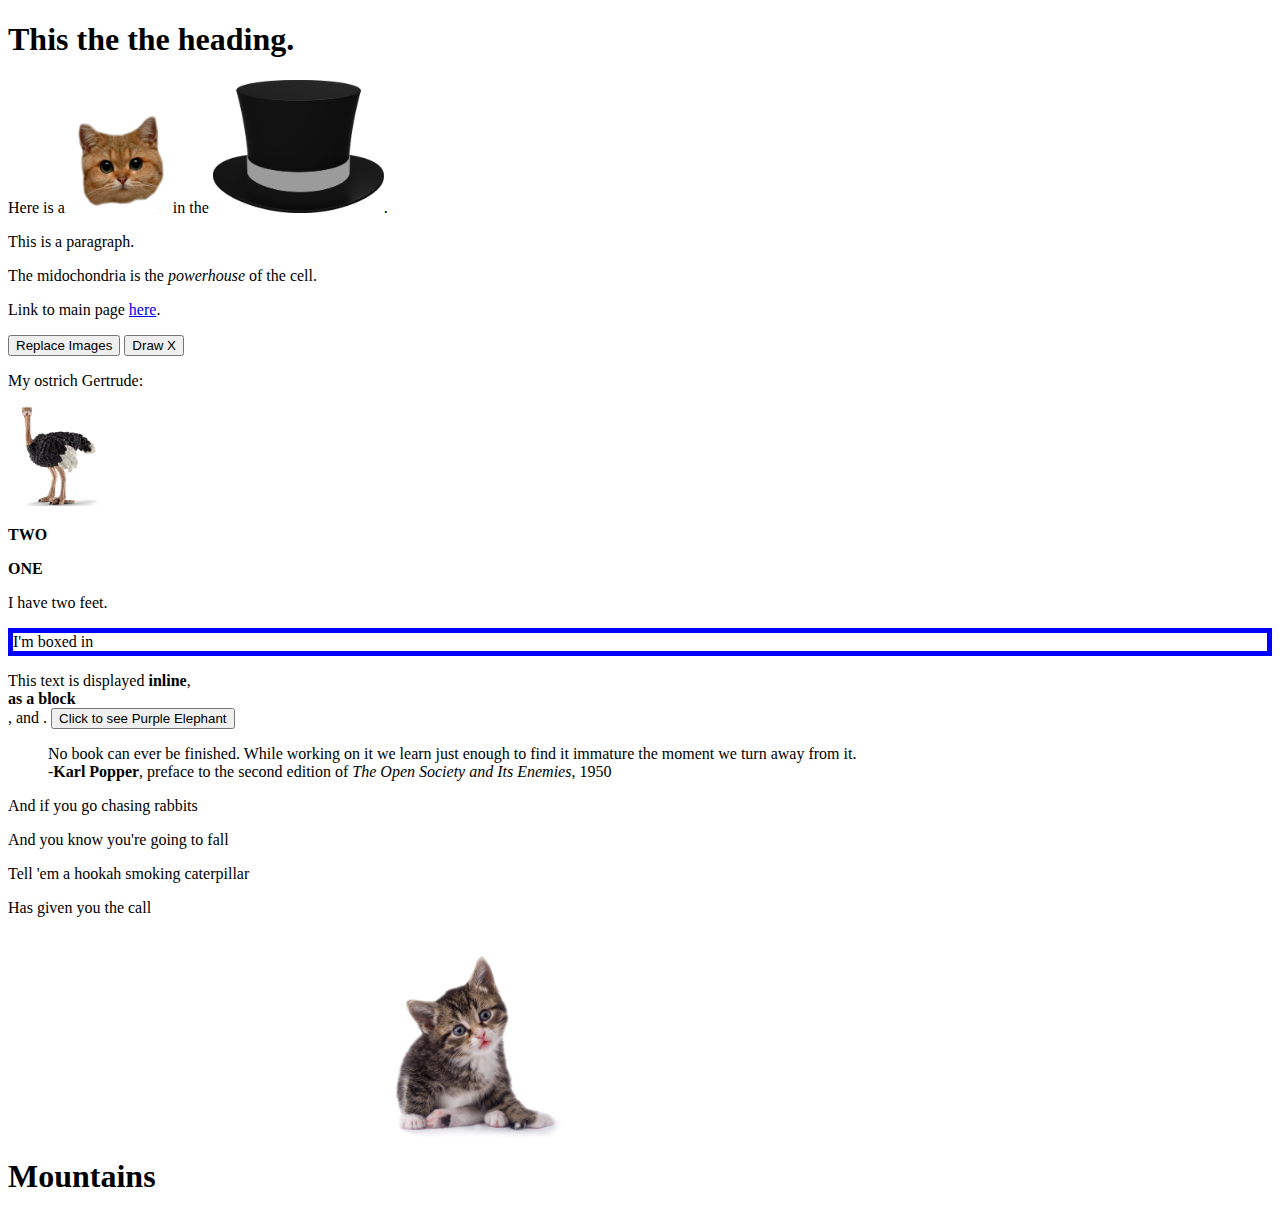
==== ch14/sub1.html @ 20107054 "Work on chapter 14" ====
<!-- Test page for learning DOM-->
<!DOCTYPE html>
<html>
    <head>
    <meta charset="UTF-8">
    <title>DOM practice Page! OwO</title>
    <style>
        #elephant{
            color:fuchsia;
            background:goldenrod;
            font-style: italic;
            font-size: 15pt;
            display: none;
        }

    </style>
    </head>

    <body>
        <!--Page Structure-->
        <h1>This the the heading.</h1>
        <p>This is a paragraph.</p>
        <p>The midochondria is the <em>powerhouse</em> of the cell.</p>
        <p>Here is a <img src="images\cat.png" width="100" height="100" alt="cat"> in the <img src="images\hat.png" width="171" height="133" alt="hat">.</p>
        <p>Link to main page <a href="C:\Programming Files\JavaScript\eloquentJavaScript\index.html">here</a>.</p>
        <button onclick="replaceImages()">Replace Images</button>
        <button onclick="drawXs()">Draw X</button>
        

        <p>My ostrich Gertrude:</p>
        <p><img id="gertrude" src="images\ostrich.png" width="100" height="100" alt="gertrude"></p>

        <p><strong>ONE</strong></p>
        <p><strong>TWO</strong></p>
        <p><strong>THREE</strong></p>

        <p data-classified="secret">The launch code is 0000000.</p>
        <p data-classified="unclassified">I have two feet.</p>

        <p style ="border: 5px solid blue">
            I'm boxed in
        </p>

        <p><span id="one"></span></p>
        <p><span id="two"></span></p>

        This text is displayed <strong>inline</strong>,
        <strong style="display: block"> as a block</strong>, and
        <strong style="display: none"> not at all</strong>. <!--allows us to hide elements-->


        <img id="elephant" src="images\purple_elephant.png" width="200" height="200" alt="purple elephant">
        <button onclick="showElephant()">Click to see Purple Elephant</button>


        <blockquote id="quote">
            No book can ever be finished. While working on it we learn
            just enough to find it immature the moment we turn away
            from it.
        </blockquote>

        <p>And if you go chasing
            <span class="animal">rabbits</span></p>
        <p>And you know you're going to fall</p>
        <p>Tell 'em a <span class="character">hookah smoking
            <span class="animal">caterpillar</span></span></p>
        <p>Has given you the call</p>

        <p style="text-align: center">
            <img id="animated_cat" src="images/small_cat.png" style="position: relative" width="200" height="200">
        </p>

        <!--Exercise 1-->
        <h1>Mountains</h1>

        <div id="mountains"></div>
        <!--End Exercise 1-->


        <!-- / Page Structure-->
        <!-- Script Section-->
        <script>
            function talksabout(node, string) {
                if (node.nodeType == Node.ELEMENT_NODE) {
                    for (let i = 0; i < node.childNodes.length; i++) {
                        if (talksabout(node.childNodes[i], string)) {
                            return true;
                        }
                    }
                    return false;
                } else if (node.nodeType == Node.TEXT_NODE) {
                    return node.nodeValue.indexOf(string) > -1;
                }
            }
            console.log(talksabout(document.body, "cell"));
            //true

            let link = document.body.getElementsByTagName("a")[0];
            console.log(link.href);

            let ostrich = document.getElementById("gertrude");
            console.log(ostrich.src)
            
            let paragraphs = document.body.getElementsByTagName("p");
            document.body.insertBefore(paragraphs[2], paragraphs[0]); // swaps positions
            document.body.replaceChild(paragraphs[6], paragraphs[8]); // deletes original

            function replaceImages() {
                let images = document.body.getElementsByTagName("img");
                for (let i = images.length - 1; i >= 0; i--){
                    let image = images[i];
                    if (image.alt) {
                        let text = document.createTextNode(image.alt);
                        image.parentNode.replaceChild(text, image);
                    }
                }
            }

            //converting from a live list to a solid list
            let arrayish = {0: "one", 1: "two", length: 2};
            let array = Array.from(arrayish);
            console.log(array.map(s => s.toUpperCase()));

            // create a new element node
            // type = type of node
            // ...children = child nodes to the main node
            function elt(type, ...children) {
                let node = document.createElement(type);
                for (let child of children) {
                    if (typeof child != "string") node.appendChild(child);
                    else node.appendChild(document.createTextNode(child));
                }
                return node;
            }

            // example of elt
            document.getElementById("quote").appendChild(
                elt("footer", "-",
                elt("strong", "Karl Popper"),
                ", preface to the second edition of ",
                elt("em", "The Open Society and Its Enemies"),
                ", 1950"));

            // giving elements an attribute name allows
            // us to remove elements
            let paras = document.body.getElementsByTagName("p");
            for (let para of Array.from(paras)){
                if (para.getAttribute("data-classified") == "secret") {
                    para.remove();
                }
            }

            let para = document.body.getElementsByTagName("p")[9];
            console.log("clientHeight: ", para.clientHeight); //side of the space inside the element in px
            console.log("offsetHeight: ", para.offsetHeight); //space the element takes up in px
            console.log(para.getBoundingClientRect()) // displays element position
                                                      // {bottom, height, left, right, top, width, x, y} 
                                                      // relative to the the top left of the screen
            console.log("pageXOffset: ", pageXOffset);
            console.log("pageYOffset: ", pageYOffset);

            function time(name, action) {
             let start = Date.now(); // Current time in milliseconds
             action();
             console.log(name, "took", Date.now() - start, "ms");       
            }

            function drawXs(){
                time("native", () => {
                    let target = document.getElementById("one");
                    while (target.offsetWidth < 2000) {
                        target.appendChild(document.createTextNode("X"));
                    }
                });
                // naive took 32 ms

                time("clever", function() {
                    let target = document.getElementById("two");
                    target.appendChild(document.createTextNode("XXXXX"));
                    let total = Math.ceil(2000 / (target.offsetWidth / 5));
                    target.firstChild.nodeValue = "X".repeat(total);
                });
            }

            //Example of making an element "colapse" and hide
            function showElephant(){
                let elephant = document.getElementById("elephant");
                if (elephant.style.display == "block") elephant.style.display = "none";
                else elephant.style.display = "block";

            }

            function count(selector) {
                return document.querySelectorAll(selector).length; //not live, still not a real array
            }
            console.log(count("p"));
            console.log(count(".animal"));
            console.log(count("p .animal"));
            console.log(count("p > .animal"));

            let cat = document.getElementById("animated_cat")
            let angle = Math.PI / 2;
            function animate(time, lastTime) {
                if (lastTime != null) {
                    angle += (time - lastTime) * 0.001;
                }
                cat.style.top = (Math.sin(angle) * 20) + "px";
                cat.style.left = (Math.cos(angle) * 200) + "px";
                requestAnimationFrame(newTime => animate(newTime, time));
            }
            requestAnimationFrame(animate);

            //Exercise 1
            const MOUNTAINS = [
                {name: "Kilimanjaro", height: 5895, place: "Tanzania"},
                {name: "Everest", height: 8848, place: "Nepal"},
                {name: "Mount Fuji", height: 3776, place: "Japan"},
                {name: "Vaalserberg", height: 323, place: "Netherlands"},
                {name: "Denali", height: 6168, place: "United States"},
                {name: "Popocatepetl", height: 5465, place: "Mexico"},
                {name: "Mont Blanc", height: 4808, place: "Italy/France"}
            ];

            let table = document.createElement("table");
            for (let i = 0; i < MOUNTAINS.length; i++){
                //
                table.appendChild("tr");
                for (let j = 0; j <MOUNTAINS[i].length; j++){
                    table.appendChild("th")
                }
            }
        </script>
    </body>
</html>
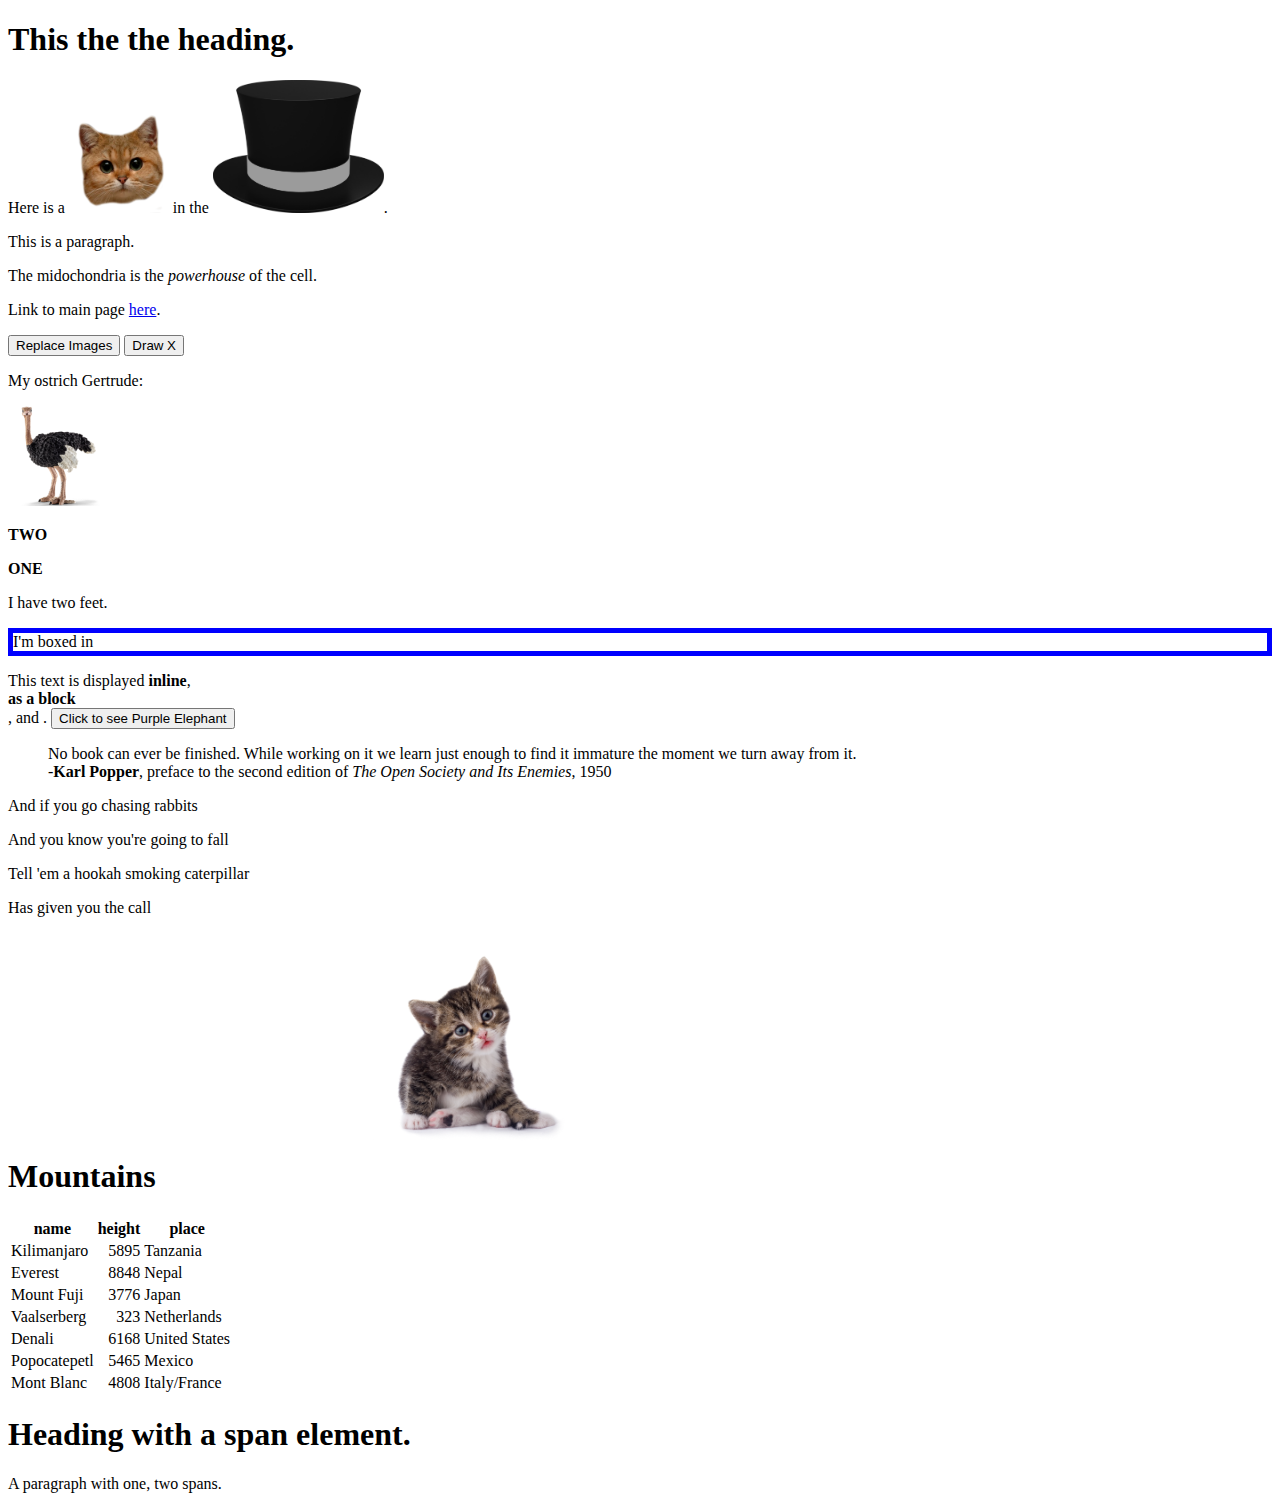
==== commit 318e9913: "Finished Chapter 14" ====
--- a/ch14/sub1.html
+++ b/ch14/sub1.html
@@ -76,6 +76,11 @@
         <div id="mountains"></div>
         <!--End Exercise 1-->
 
+        <!-- Exercise 2-->
+        <h1>Heading with a <span>span</span> element.</h1>
+        <p>A paragraph with <span>one</span>, <span>two</span>
+         spans.</p>
+        <!-- End Exercise 2-->
 
         <!-- / Page Structure-->
         <!-- Script Section-->
@@ -221,14 +226,64 @@
                 {name: "Mont Blanc", height: 4808, place: "Italy/France"}
             ];
 
+
             let table = document.createElement("table");
+            let headerLabels = Object.keys(MOUNTAINS[0]);
+            let header = document.createElement("tr");
+            table.appendChild(header);
+            for (let i = 0; i < headerLabels.length; i++){
+                let cell = document.createElement("th");
+                let data = document.createTextNode(headerLabels[i]);
+                header.appendChild(cell);
+                cell.appendChild(data);
+            }
+
             for (let i = 0; i < MOUNTAINS.length; i++){
-                //
-                table.appendChild("tr");
-                for (let j = 0; j <MOUNTAINS[i].length; j++){
-                    table.appendChild("th")
-                }
-            }
+                let row = document.createElement("tr");
+                table.appendChild(row);
+                let celldata = Object.values(MOUNTAINS[i]);
+                for (let j = 0; j < celldata.length; j++){
+                    let cell = document.createElement("td");
+                    let data = document.createTextNode(celldata[j]);
+                    if (typeof(celldata[j]) == "number" ) { // cell contains numerical data
+                        cell.style.textAlign = "right";
+                    }
+                    row.appendChild(cell);
+                    cell.appendChild(data);
+                }
+            }
+
+            let mountains = document.getElementById("mountains");
+            mountains.appendChild(table);
+            // End Exercise 1
+
+            // Start Exercise 2
+            function byTagName(node, tagName) {
+                let tagList = [];
+                function next(node, tagName) {
+                for (let i = 0; i < node.childNodes.length; i++){
+                    if (node.childNodes[i].nodeName.toLowerCase() == tagName){
+                    tagList.push(node.childNodes[i].nodeName.toLowerCase());
+                    }
+                    next(node.childNodes[i], tagName);
+                }
+                }
+                next(node, tagName);
+                return tagList;
+            }
+            console.log(byTagName(document.body, "h1").length);
+            // → 1
+            console.log(byTagName(document.body, "span").length);
+            // → 3
+            let para2 = document.querySelector("p");
+            console.log(byTagName(para2, "span").length);
+            // → 2
+            // End Exercise 2
+
+            let here = document.body.querySelector("p");
+            let here_text = here.firstChild;
+            console.log(here_text)
+            console.log(here_text.parentNode.nodeName.toLowerCase())
         </script>
     </body>
 </html>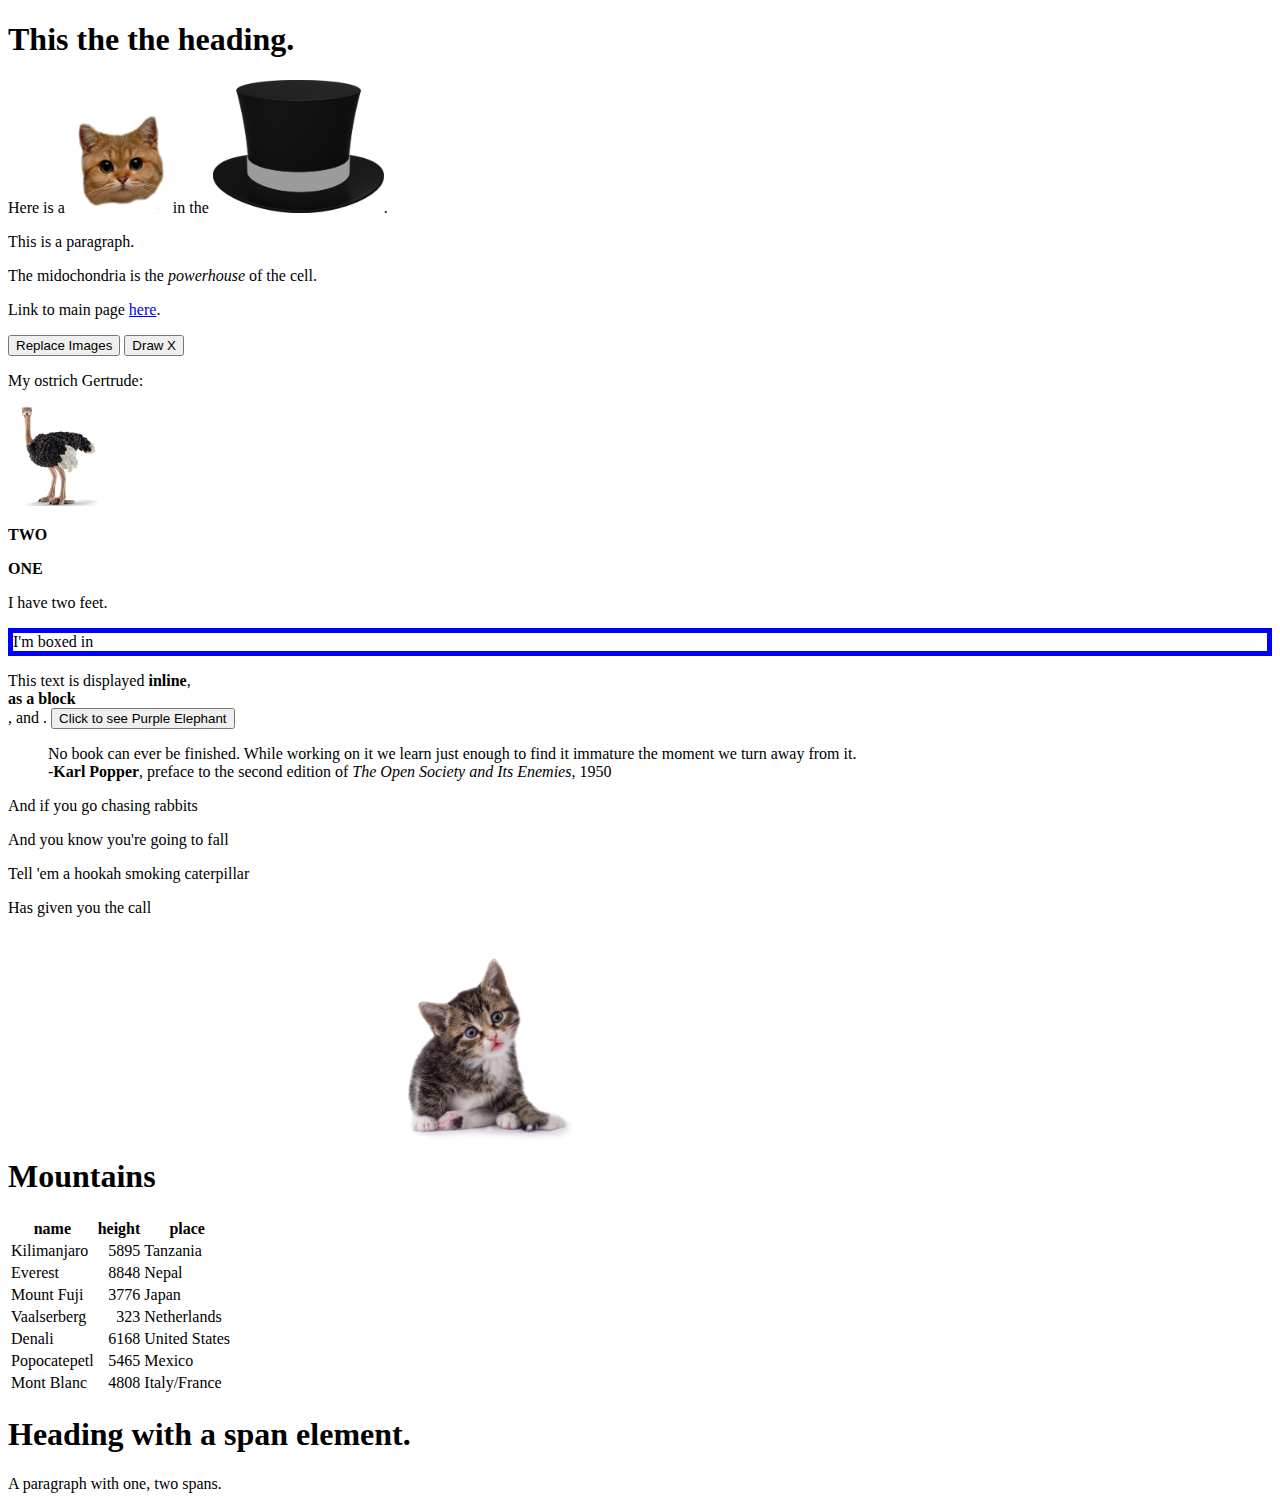
==== commit e964a6cf: "more shapez" ====
--- a/ch14/sub1.html
+++ b/ch14/sub1.html
@@ -203,7 +203,7 @@
             console.log(count("p .animal"));
             console.log(count("p > .animal"));
 
-            let cat = document.getElementById("animated_cat")
+            let cat = document.getElementById("animated_cat");
             let angle = Math.PI / 2;
             function animate(time, lastTime) {
                 if (lastTime != null) {
